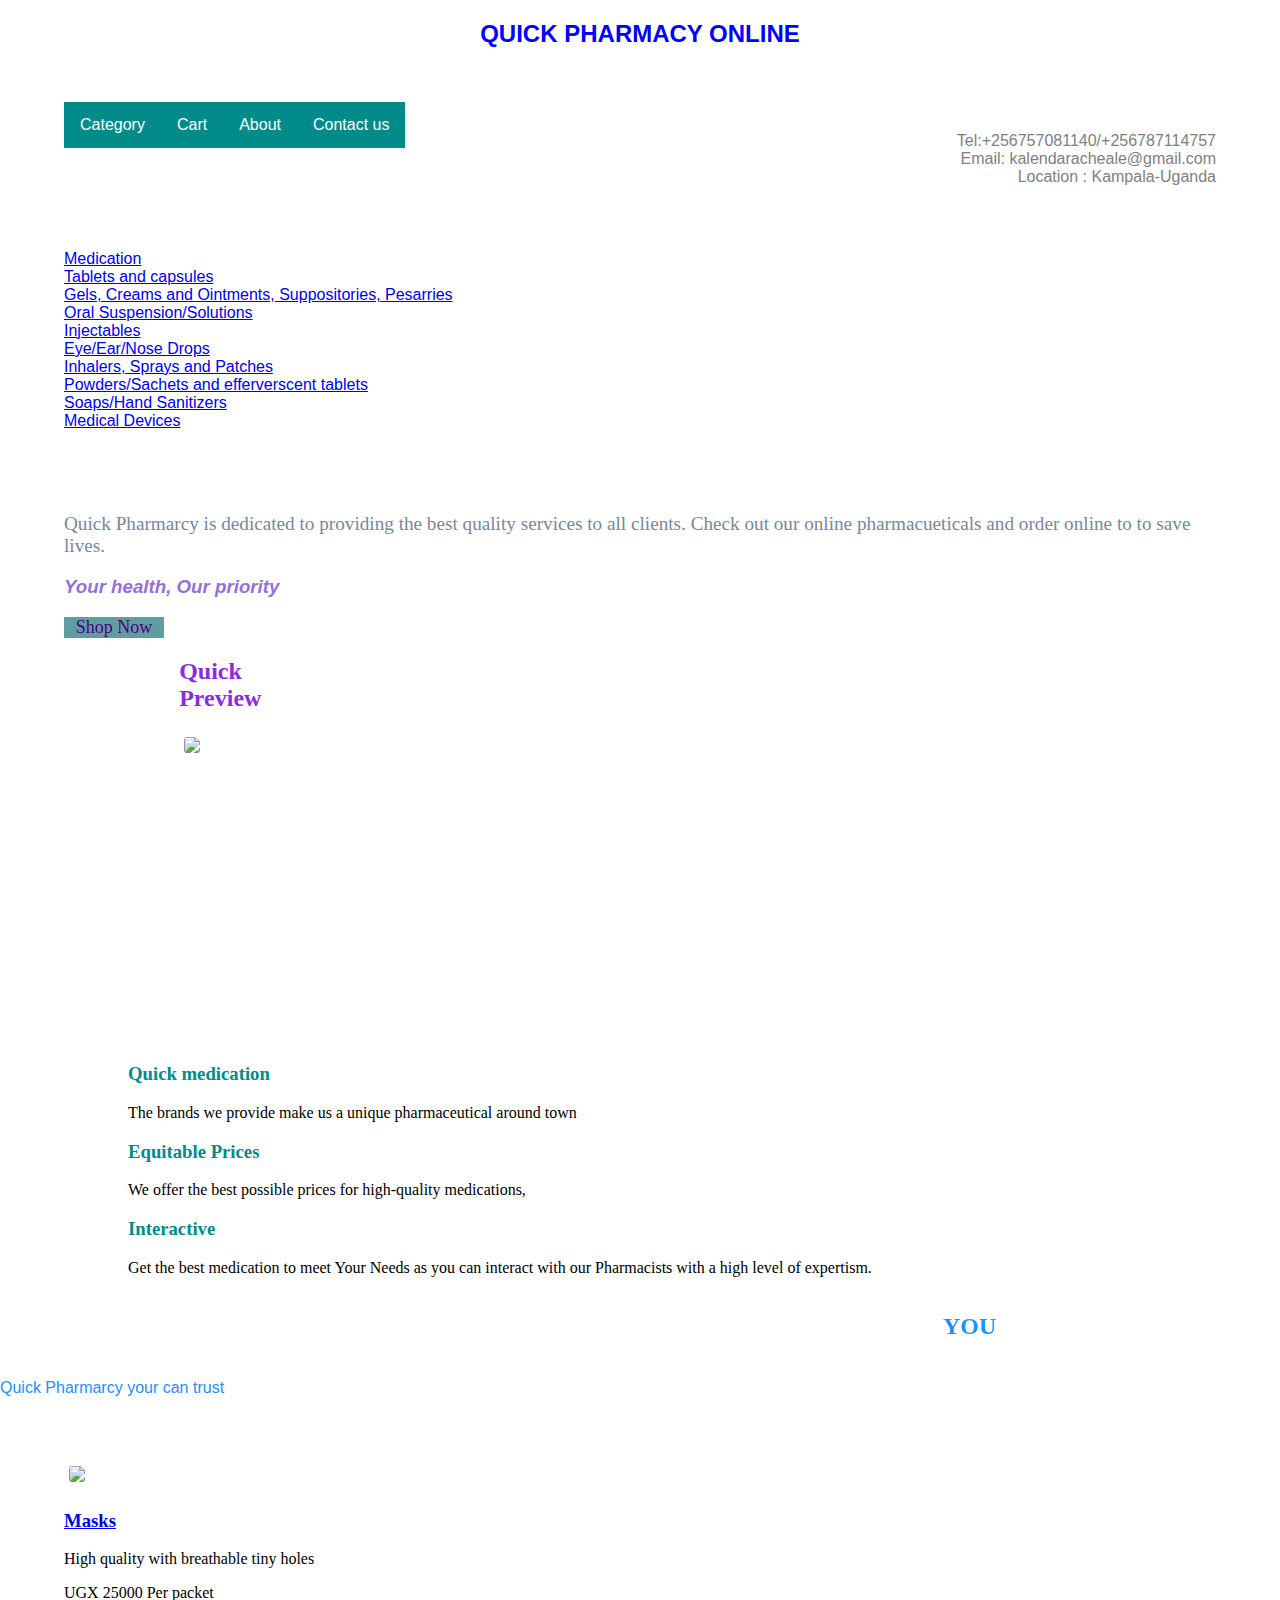
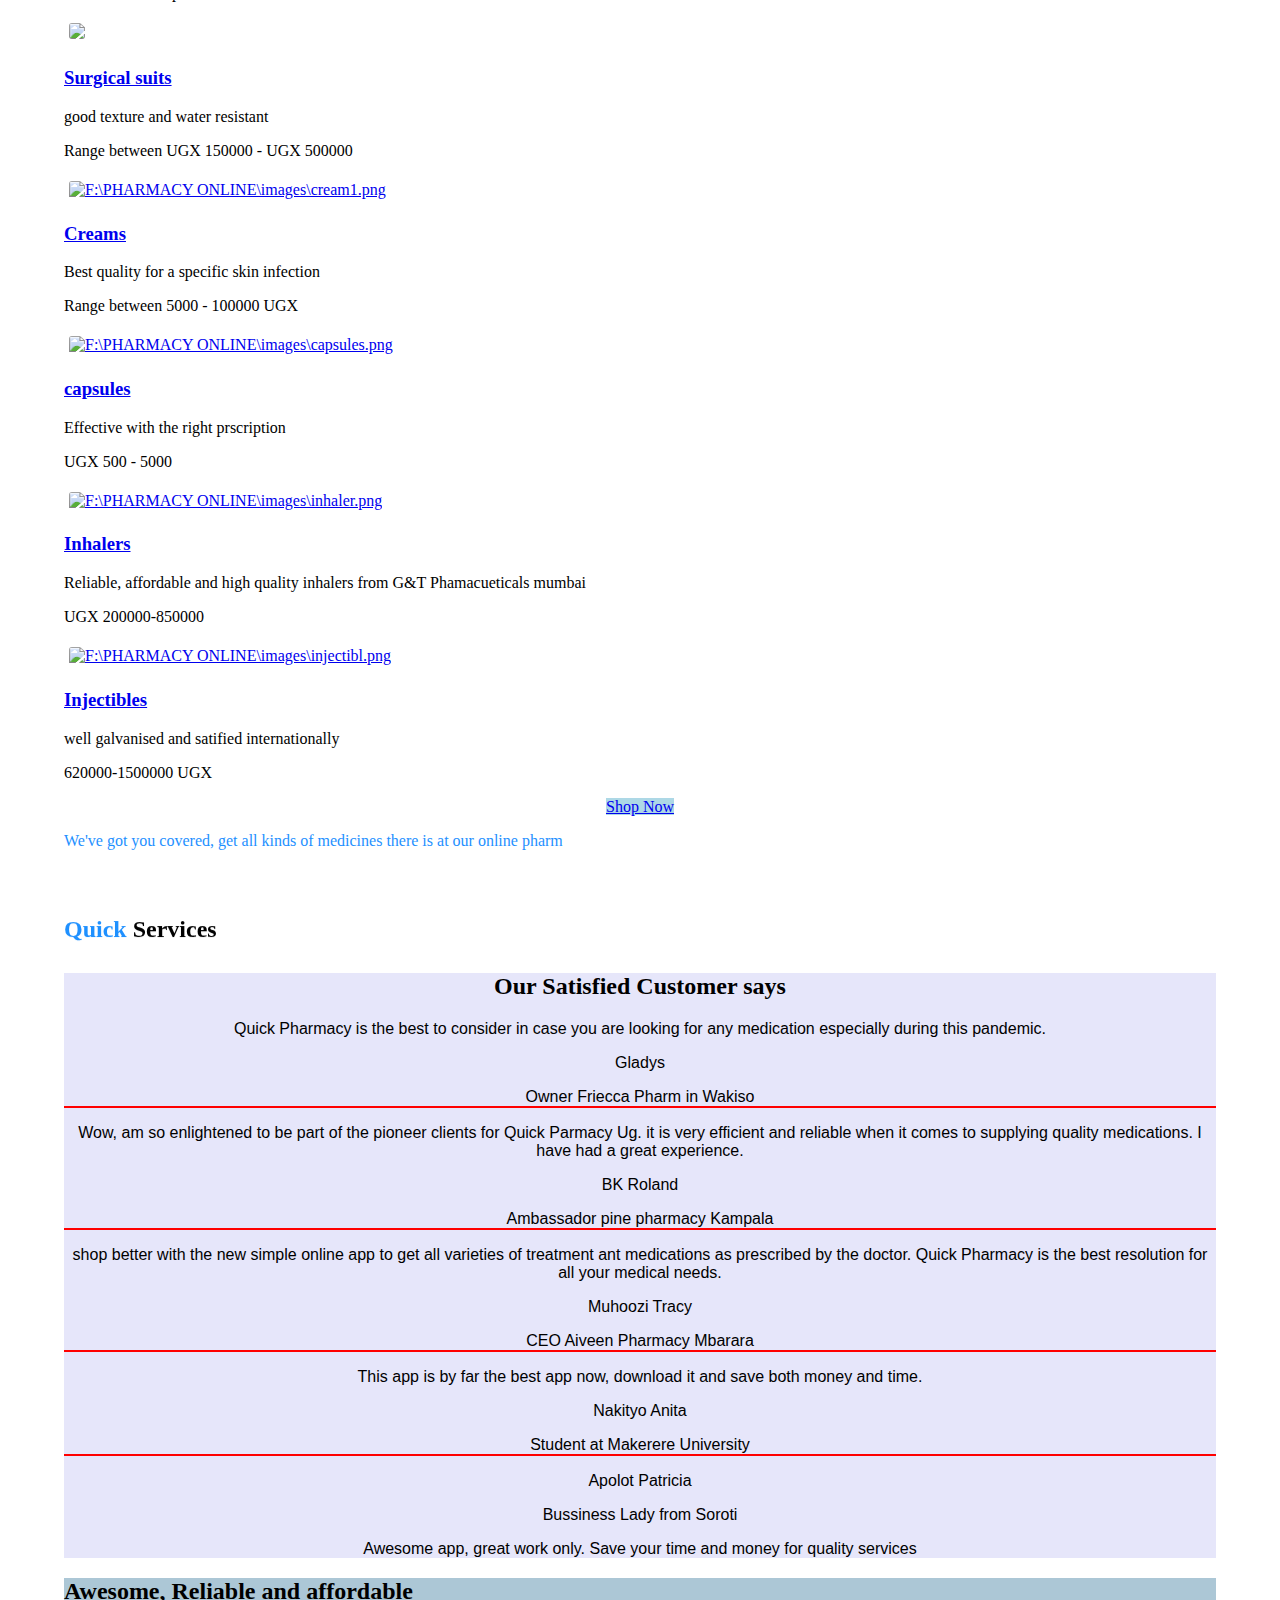
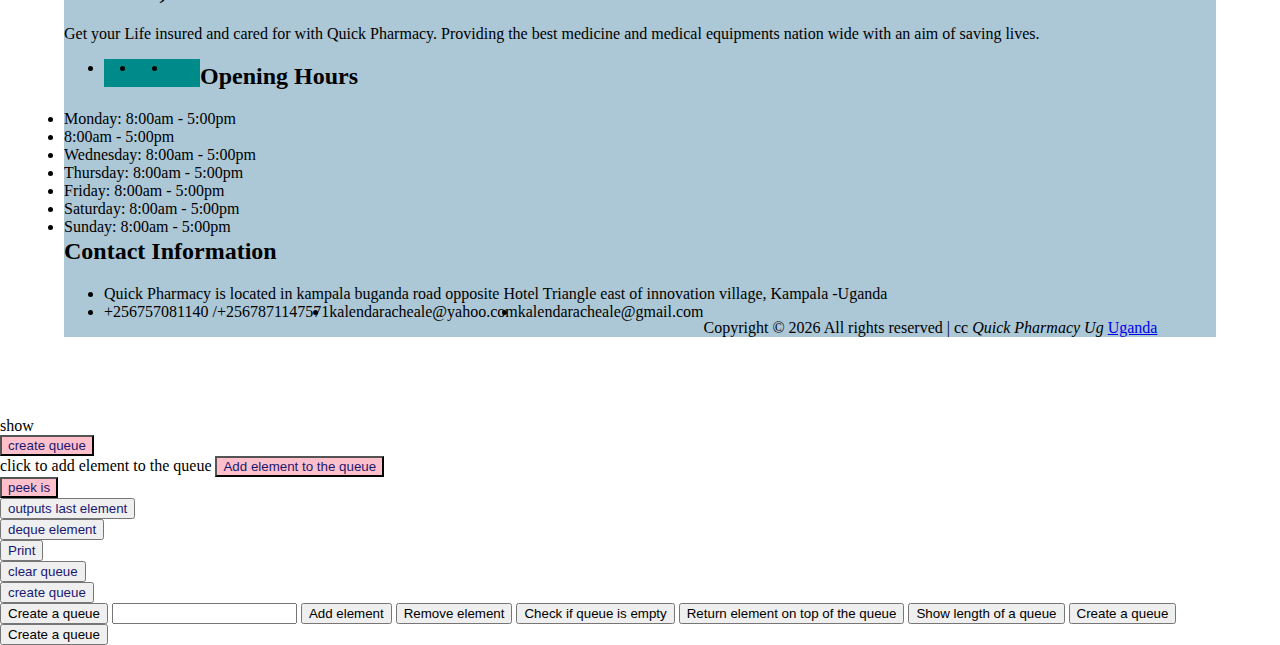
==== index.html @ 3488d28e "quick pharmacy online" ====
<!DOCTYPE html>
<html>
    <head>
        <meta charset="utf-8"/>
        <title>PHARM</title>
        <style type="text/css">
        body {
            margin: 0;
            background: scroll;
        }
        .showslide{
            display: contents;
        }
         
        div.top{
                  list-style-type: none;
                  margin: 0;
                  padding-left: 5%;
                  padding-top: 8%;
                  padding-right: 5%;
                  width: 100%;
                  top: 0;
                  overflow: hidden;
                  background-color: color #333;
                  position:absolute;
                }
                li{
                  float: left;

                }
                li a{
                  
                  display: block;
                  color: white;
                  text-align: center;
                
                   padding: 14px 16px; 
                  text-decoration: none;
                  background-color:darkcyan;
                }
                li a.active{
                  background-color:cornflowerblue;
                  
                }
                li a:hover:not(.active){
                  background-color:turquoise;
                  color: white;                 
                }
                img{
                  border-radius: 8px;
                  padding: 5px;
                  width: 400px;
                  position: relative;
                  height: auto;
                  margin-left: auto;
                  margin-right: auto;
                }

            </style>   
            </head>
<body>
  
        <div class="site-wrap" >
            <div class="site-logo"><h2 style="color: blue; font-family: Verdana, Geneva, Tahoma, sans-serif; text-align: center; ">QUICK PHARMACY ONLINE</h2></div>
            <nav onclick="queue()">
                <div class="container" style="font-family: Verdana, Geneva, Tahoma, sans-serif;">
                    <div style="text-align: right; color: grey;padding:5%;"><span>Tel:+256757081140/+256787114757</span>
                    <br><span>Email: kalendaracheale@gmail.com</span><br>
                  <span>Location : Kampala-Uganda</span></div>
       
                        <div class="top">
                        <li class="active"><a href="category.html">Category</a></li>
                        <li><a href="cart.html">Cart</a></li>
                       <li><a href="about.html">About</a></li> 
                        <li><a href="contact.html">Contact us</a></li>
                          </div>
                          
                          <div style="padding-left:5%;">
                          <a href="medication.html">Medication</a><br>
                          <div class="dropdown arrow-top">
                                <a href="Tablets.html">Tablets and capsules</a><br>
                                <a href="creams.html">Gels, Creams and Ointments, Suppositories, Pesarries</a><br>
                                <a href="oral.html">Oral Suspension/Solutions</a><br>
                                <a href="injectables.html">Injectables</a><br>
                                <a href="drops.html">Eye/Ear/Nose Drops</a><br>
                                <a href="inhalers.html">Inhalers, Sprays and Patches</a><br>
                                <a href="sachets.html">Powders/Sachets and efferverscent tablets</a><br>
                                <a href="soaps.html">Soaps/Hand Sanitizers</a><br>
                                <a href="devices.html">Medical Devices</a><br>
                        
                      </div>
                      </div>
                </div>
          </nav>
          <div class="container2" style="background-image: url(images/y6.jpg);" data-aos="fade" data-stellar-background-ratio="0.5">
            <div class="container">
             
                <div class="col-md-8" style="padding: 5%;">
                  <p style="color: lightslategrey; font-size: larger;font-family: cursive;">Quick Pharmarcy is dedicated to providing the best quality services to all clients. Check out our online pharmacueticals and order online to to save lives.</p>
                  <h3 style="color: mediumpurple; text-align: left;font-family: Arial, Helvetica, sans-serif;font-style: italic;"> Your health, Our priority</h3>
                  <p style="text-align: center;; font-family: 'Trebuchet MS', 'Lucida Sans Unicode', 'Lucida Grande'; color: indigo;font-size: large;background-color: cadetblue; width: 100px;">Shop Now</p>

                  <div class="images" style="padding-left: 10%;">
                    <div style=" color:blueviolet ; height: 150px;
                    width: 100px;
                    border-radius: 50%;
                    size: 200px;"><h2>Quick Preview</h2>
                   <div class="img" >  
                    
                    <a href="img"><img src="F:\PHARMACY ONLINE\images\sanitizer.png" ></a>
                    </div>

                  </div>
                </div>
            </div>
          </div>
          <div style="padding-left: 10%;"> 
          <div class="text">

            <h3 style="padding-top: 15%; color: darkcyan;">Quick medication</h3>
            <p>The brands we provide make us a unique pharmaceutical around town</p>
          
        </div>

        
          <div class="text" >
            <h3 style="color: darkcyan;">Equitable Prices</h3>
            <p>We offer the best possible prices for high-quality medications,</p>
          </div>
              
          <div class="text">
            <h3 style="color: darkcyan;" >Interactive </h3>
            <p>Get the best medication to meet Your Needs as you can interact with our Pharmacists with a high level of expertism.</p>
          </div>
         </div>
       

       <div>
           <div>


            <div class="row">
                
                  <span class="sub-title" style="color: dodgerblue;font-family: Arial, Helvetica, sans-serif;">Quick Pharmarcy your can trust</span>
                  <marquee width="60%" direction="left" height="100px">
                  <h2> <span style="color: dodgerblue;"> YOUR HEALTH,</span> OUR PRIORITY</h2>
                </marquee>
                
              </div>
              
           </div>
       </div>


       <div class="site2" >
           <div class="container" >
               <div class="row2" style="padding: 5%;">

                <div>
                    <a href="kitchen.html" class="d-block figure">
                      <img src="F:\PHARMACY ONLINE\images\masks.png" >
                    </a>
                    <h3 class="mb-0"><a href="kitchen.html">Masks</a></h3>
                    <span class="text-muted">High quality with breathable tiny holes</span>
                    <p class="price">UGX 25000 Per packet</p>
                    
                </div>


                
                <div>
                    <a href="kitchen.html" class="d-block figure">
                      <img src="F:\PHARMACY ONLINE\images\suit.png">
                    </a>
                    <h3 class="mb-0"><a href="kitchen.html">Surgical suits</a></h3>
                    <span class="text-muted">good texture and water resistant</span>
                    <p class="price">Range between UGX 150000 - UGX 500000</p>
                    
                </div>


                
                <div>
                    <a href="kitchen.html" class="d-block figure">
                      <img src="F:\PHARMACY ONLINE\images\cream.png" alt="F:\PHARMACY ONLINE\images\cream1.png">
                    </a>
                    <h3 class="mb-0"><a href="kitchen.html">Creams</a></h3>
                    <span class="text-muted">Best quality for a specific skin infection</span>
                    <p class="price">Range between 5000 - 100000 UGX</p>
                    
                </div>
                


                
                <div>
                    <a href="kitchen.html" class="d-block figure">
                      <img src="F:\PHARMACY ONLINE\images\capsule.png" alt="F:\PHARMACY ONLINE\images\capsules.png">
                    </a>
                    <h3 class="mb-0"><a href="kitchen.html">capsules</a></h3>
                    <span class="text-muted">Effective with the right prscription</span>
                    <p class="price">UGX 500 - 5000</p>
                    
                </div>
                
                
                <div>
                  <a href="kitchen.html" class="d-block figure">
                    <img src="F:\PHARMACY ONLINE\images\inhaler.png" alt="F:\PHARMACY ONLINE\images\inhaler.png">
                  </a>
                  <h3 class="mb-0"><a href="kitchen.html">Inhalers</a></h3>
                  <span class="text-muted">Reliable, affordable and high quality inhalers from G&T Phamacueticals mumbai</span>
                  <p class="price">UGX 200000-850000</p>
                  
              </div>

                
                <div>
                    <a href="kitchen.html" class="d-block figure">
                      <img src="F:\PHARMACY ONLINE\images\inject.png" alt="F:\PHARMACY ONLINE\images\injectibl.png">
                    </a>
                    <h3 class="mb-0"><a href="kitchen.html">Injectibles</a></h3>
                    <span class="text-muted">well galvanised and satified internationally</span>
                    <p class="price">620000-1500000 UGX</p>
                    
                </div>
                
                <center> 
                    <p><a href="https://form.jotform.com/202245971533555" class="btn btn-primary btn-lg rounded-0" style="background-color:lightblue; font-family:cursive">Shop Now </a></p>
                  </center> 
                  
                  <div class="row">
                    <div class="col-12 text-center">
                      <span class="sub-title" style="color: dodgerblue;">We've got you covered, get all kinds of medicines there is at our online pharm</span>
                      <marquee width="60%" direction="up" height="100px">
                      <h2 class="font-weight-bold text-black mb-5"> 
                        <span style="color: dodgerblue;">Quick</span> Services</h2>
                    </marquee>
                    </div>
                  </div>



                  <section class="ftco-section testimony-section">
                    <center>
                    <div class="container" style="background-color: lavender;">
                      <div >
                        
                           <div>
                          <span></span>
                          <h2>Our Satisfied Customer says</h2>
                        </div>
                      </div>
                      <div class="row ftco-animate">
                        <div class="carousel owl-carousel ftco-owl">
                          <div class="item text-center">
                            <div class="testimony-wrap p-4 pb-5">
                              <div
                                class="user-img mb-4"
                                style="background-image: url(images/person_1.jpg);"
                                
                              ></div>
                              <div class="text">
                                <p class="star-rate">
                                  <span class="icon-star"></span
                                  ><span class="icon-star"></span
                                  ><span class="icon-star"></span
                                  ><span class="icon-star"></span
                                  ><span class="icon-star-half-full"></span>
                                </p>
                                <p class="mb-5" style="font-family:'Gill Sans', 'Gill Sans MT', Calibri, 'Trebuchet MS', sans-serif;">
                                  Quick Pharmacy is the best to consider in case you are looking for any medication especially during this pandemic.
                                </p>
                                <p class="name" style="font-family:'Franklin Gothic Medium', 'Arial Narrow', Arial, sans-serif;">Gladys</p>
                                <span class="position" style="font-family: 'Trebuchet MS', 'Lucida Sans Unicode', 'Lucida Grande', 'Lucida Sans', Arial, sans-serif;">Owner Friecca Pharm in Wakiso</span>
                              </div>
                            </div>
                          </div>
                          <div class="item text-center">
                            <div class="testimony-wrap p-4 pb-5">
                              <div
                                class="user-img mb-4"
                                style="background-image: url(images/person_2.jpg);border: 1px solid red"
                                
                              ></div>
                              <div class="text">
                                <p class="star-rate">
                                  <span class="icon-star"></span
                                  ><span class="icon-star"></span
                                  ><span class="icon-star"></span
                                  ><span class="icon-star"></span
                                  ><span class="icon-star-half-full"></span>
                                </p>
                                <p class="mb-5" style="font-family:'Gill Sans', 'Gill Sans MT', Calibri, 'Trebuchet MS', sans-serif ;">
                                  Wow, am so enlightened to be part of the pioneer clients for Quick Parmacy Ug. it is very efficient and reliable when it comes to supplying quality medications. I have had a great experience.
                                </p>
                                <p class="name" style="font-family: 'Franklin Gothic Medium', 'Arial Narrow', Arial, sans-serif;">BK Roland</p>
                                <span class="position" style="font-family:'Trebuchet MS', 'Lucida Sans Unicode', 'Lucida Grande', 'Lucida Sans', Arial, sans-serif;">Ambassador pine pharmacy Kampala</span>
                              </div>
                            </div>
                          </div>
                          <div class="item text-center">
                            <div class="testimony-wrap p-4 pb-5">
                              <div
                                class="user-img mb-4"
                                style="background-image: url(images/person_3.jpg);border: 1px solid red;"
                                
                              ></div>
                              <div class="text">
                                <p class="star-rate">
                                  <span class="icon-star"></span
                                  ><span class="icon-star"></span
                                  ><span class="icon-star"></span
                                  ><span class="icon-star"></span
                                  ><span class="icon-star-half-full"></span>
                                </p>
                                <p class="mb-5" style="font-family:'Gill Sans', 'Gill Sans MT', Calibri, 'Trebuchet MS', sans-serif;">
                                 shop better with the new simple online app to get all varieties of treatment ant medications as prescribed by the doctor. Quick Pharmacy is the best resolution for all your medical needs.
                                </p>
                                <p class="name" style="font-family: 'Franklin Gothic Medium', 'Arial Narrow', Arial, sans-serif;">Muhoozi Tracy</p>
                                <span class="position" style="font-family: 'Trebuchet MS', 'Lucida Sans Unicode', 'Lucida Grande', 'Lucida Sans', Arial, sans-serif;">CEO Aiveen Pharmacy Mbarara</span>
                              </div>
                            </div>
                          </div>
                          <div class="item text-center">
                            <div class="testimony-wrap p-4 pb-5">
                              <div
                                class="user-img mb-4"
                                style="background-image: url(images/person_1.jpg);border: 1px solid red"
                                
                              ></div>
                              <div class="text">
                                <p class="star-rate">
                                  <span class="icon-star"></span
                                  ><span class="icon-star"></span
                                  ><span class="icon-star"></span
                                  ><span class="icon-star"></span
                                  ><span class="icon-star-half-full"></span>
                                </p>
                                <p class="mb-5" style="font-family: 'Gill Sans', 'Gill Sans MT', Calibri, 'Trebuchet MS', sans-serif;">
                                  This app is by far the best app now, download it and save both money and time.
                                </p>
                                <p class="name" style="font-family: 'Franklin Gothic Medium', 'Arial Narrow', Arial, sans-serif;">Nakityo Anita</p>
                                <span class="position" style="font-family:'Trebuchet MS', 'Lucida Sans Unicode', 'Lucida Grande', 'Lucida Sans', Arial, sans-serif;">Student at Makerere University</span>
                              </div>
                            </div>
                          </div>
                          <div class="item text-center">
                            <div class="testimony-wrap p-4 pb-5">
                              <div
                                class="user-img mb-4"
                                style="background-image: url(images/person_1.jpg); border: 1px solid red"
                                
                              ></div>
                              <div class="text">
                                <p class="star-rate">
                                  <span class="icon-star"></span
                                  ><span class="icon-star"></span
                                  ><span class="icon-star"></span
                                  ><span class="icon-star"></span
                                  ><span class="icon-star-half-full"></span>
                                </p>
                                <p class="mb-5">
                                
                                </p>
                                <p class="name" style="font-family: 'Gill Sans', 'Gill Sans MT', Calibri, 'Trebuchet MS', sans-serif;">Apolot Patricia</p>
                                <span class="position" style="font-family: 'Franklin Gothic Medium', 'Arial Narrow', Arial, sans-serif;">Bussiness Lady from Soroti</span>
                              <p style="font-family: 'Trebuchet MS', 'Lucida Sans Unicode', 'Lucida Grande', 'Lucida Sans', Arial, sans-serif;">Awesome app, great work only. Save your time and money for quality services
                              </p>
                              </div>
                            </div>
                          </div>   </div>
                      </div>
                    </div></center>
                  </section>
                       
            


                  <footer class="ftco-footer ftco-bg-dark ftco-section"  >
                    <div class="container" style="background-color:rgb(172, 199, 214)
                    ;">
                      <div class="row mb-5">
                        <div class="col-md">
                          <div class="ftco-footer-widget mb-4">
                            <h2 class="ftco-heading-2" >Awesome, Reliable and affordable</h2>
                            <p>
                             Get your Life insured and cared for with Quick Pharmacy. Providing the best medicine and medical equipments nation wide with an aim of saving lives.  </p>
                            <ul
                              class="ftco-footer-social list-unstyled float-md-left float-lft"
                            >
                              <li class="ftco-animate">
                                <a href="#"><span class="icon-twitter"></span></a>
                              </li>
                              <li class="ftco-animate">
                                <a href="facebook.com"><span class="icon-facebook"></span></a>
                              </li>
                              <li class="ftco-animate">
                                <a href="#"><span class="icon-instagram"></span></a>
                              </li>
                            </ul>
                          </div>
                        </div>
                        <div class="col-md">
                          <div class="ftco-footer-widget mb-4">
                            <h2 class="ftco-heading-2">Opening Hours</h2>
                            
                              <li>
                                Monday: <span>8:00am - 5:00pm</span>
                                
                              </li><br>
                              <li>
                                <span>8:00am - 5:00pm</span>
                          
                              </li><br>
                              <li>
                                Wednesday: <span>8:00am - 5:00pm</span> 
                              </li><br>
                              
                              <li>
                              Thursday: <span>8:00am - 5:00pm</span>
                            
                              </li><br>
                              <li>
                              Friday: <span> 8:00am - 5:00pm</span>
                                
                              </li><br>
                              <li>
                                Saturday: <span>8:00am - 5:00pm</span>                                
                              </li><br>
                              <li>
                              
                                  Sunday: <span>8:00am - 5:00pm</span>
                            
                              </li>
                            
                          </div>
                        </div>
                        <div class="col-md">
                          <div class="ftco-footer-widget mb-4">
                            <h2 class="ftco-heading-2">Contact Information</h2>
                            <ul class="list-unstyled">
                              <li>
                              
                                  Quick Pharmacy is located in kampala buganda road opposite Hotel Triangle east of innovation village, Kampala -Uganda
                                </li><br>
                              <li> +256757081140 /+2567871147571</li>
                              <li>kalendaracheale@yahoo.com</li>
                              <li>kalendaracheale@gmail.com</li>
                            </ul>
                          </div>
                        </div>
                 
                          <div class="col-md-12 text-center">
                            <p>
                              Copyright &copy;
                              <script>
                                document.write(new Date().getFullYear());
                              </script>
                              All rights reserved | cc     
                                <i class="icon-heart" aria-hidden="true">  Quick Pharmacy Ug</i> 
                              <a href="https://colorlib.com" target="_blank">Uganda</a>
                            </p>
                          </div>
                        </div>
                     
                    </div>
                  </footer>
              
                  

               </div>
           </div>
       </div>


        
   








    <div>show</div>
    <button style="color:midnightblue; background-color: pink; " onclick="queue()">create queue</button>
   <div id="enq">click to add element to the queue
            
         <button style="color:midnightblue; background-color: pink; " onclick="enqueue()">Add element to the queue</button>
       </div>
       <div id="peek">
         <button style="color:midnightblue; background-color: pink; " onclick="peek()">peek is</button>
       </div>
       <div id="getLast"> 
              <button style="color:midnightblue; " onclick="getLast()">outputs last element</button>
             </div>
    <div id="deq">
         <button style="color:midnightblue; " onclick="denqueue()">deque element</button>
       </div>
   
         <button style="color:midnightblue;  " onclick="print()">Print</button>
   <div id="clr">
         <button style="color:midnightblue; " onclick="reset_queue()">clear queue</button>
       </div>
       <div>
         <button style="color:midnightblue; " onclick="queue()">create queue</button>
       </div>
   
   
   
   <div></div>
   <div>
     <button onclick="Queue">Create a queue</button>
     
     <input type="number" class="">
     <button onclick="Queue.prototype.enqueue()">Add element</button>
     <button onclick="Queue.prototype.dequeue()">Remove element</button>
     <button onclick="Queue.prototype.isEmpty()">Check if queue is empty</button>
     <button onclick="Queue.prototype.peek()">Return element on top of the queue</button>
     <button onclick="Queue.prototype.length()">Show length of a queue</button>
     <button onclick="Queue">Create a queue</button>
     <button onclick="Queue">Create a queue</button>
   </div> 
   
   
   </div>
  </div>
  </body>


    </html>
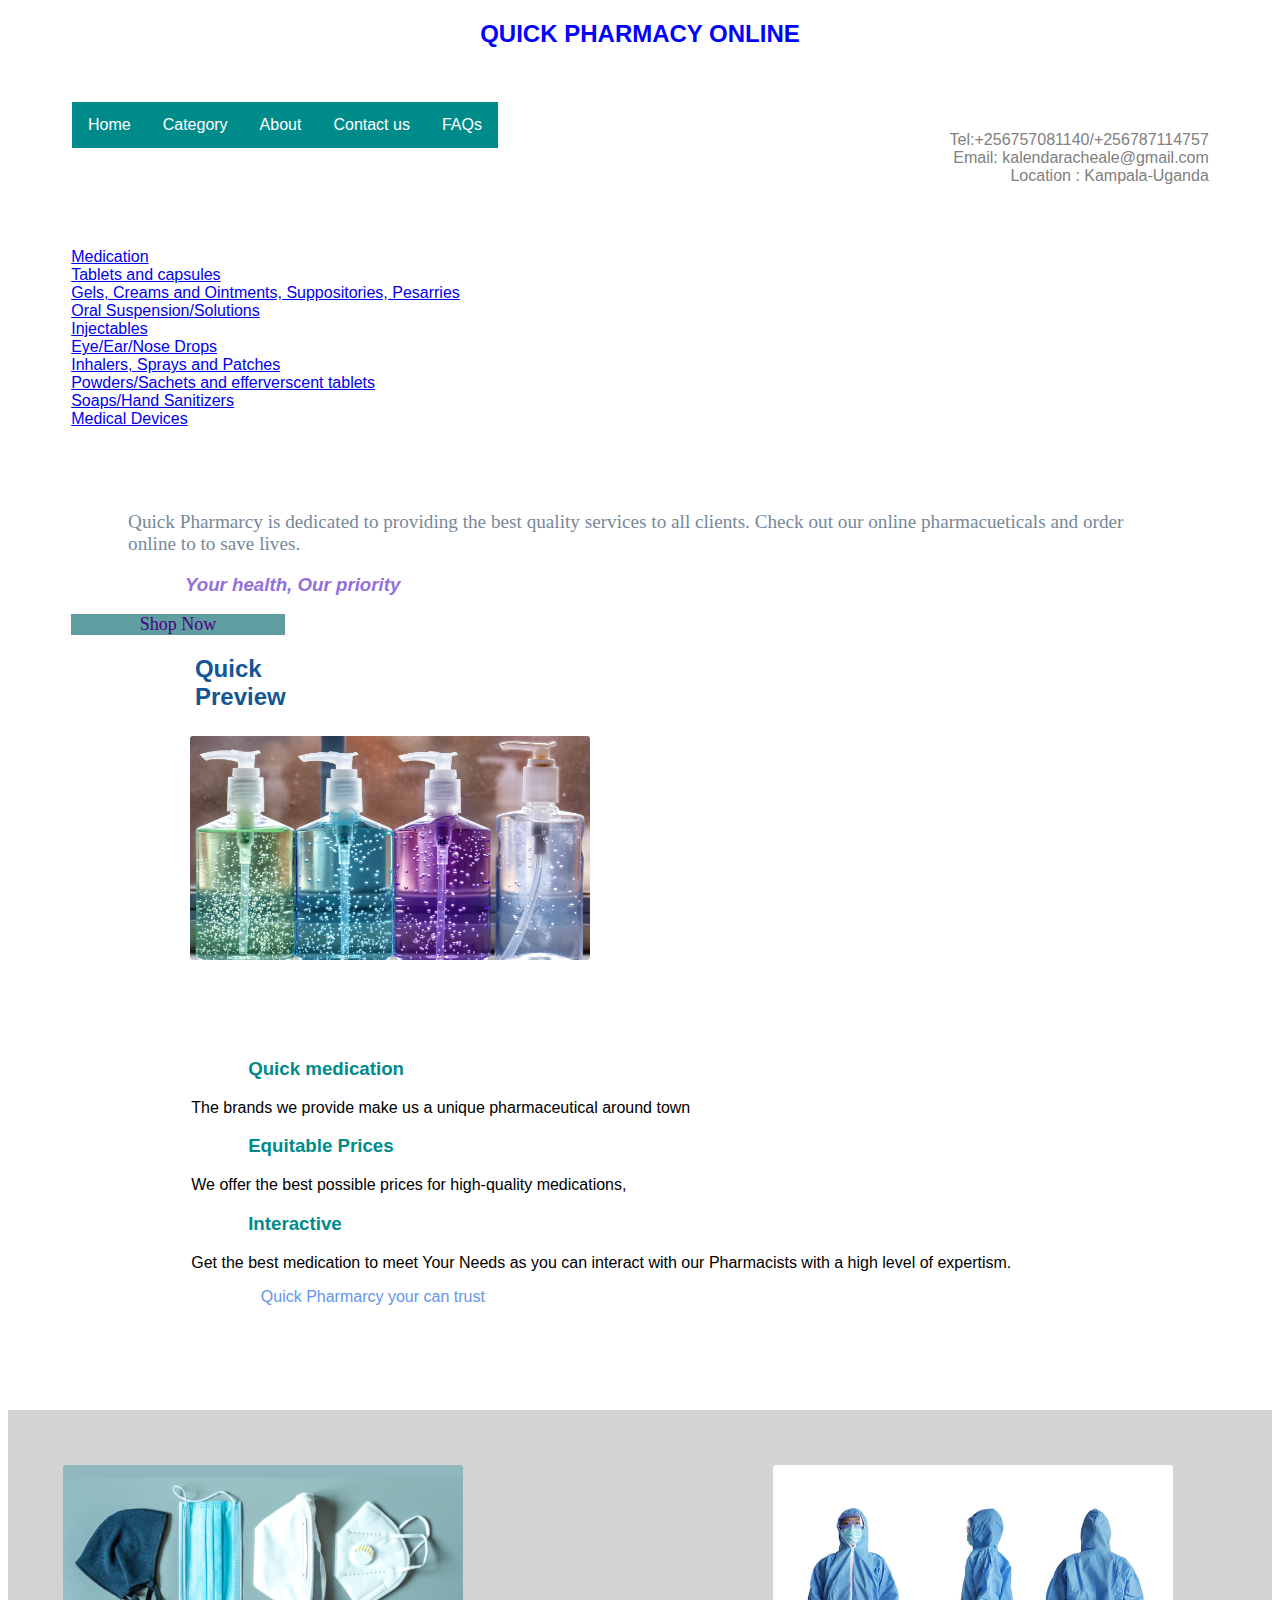
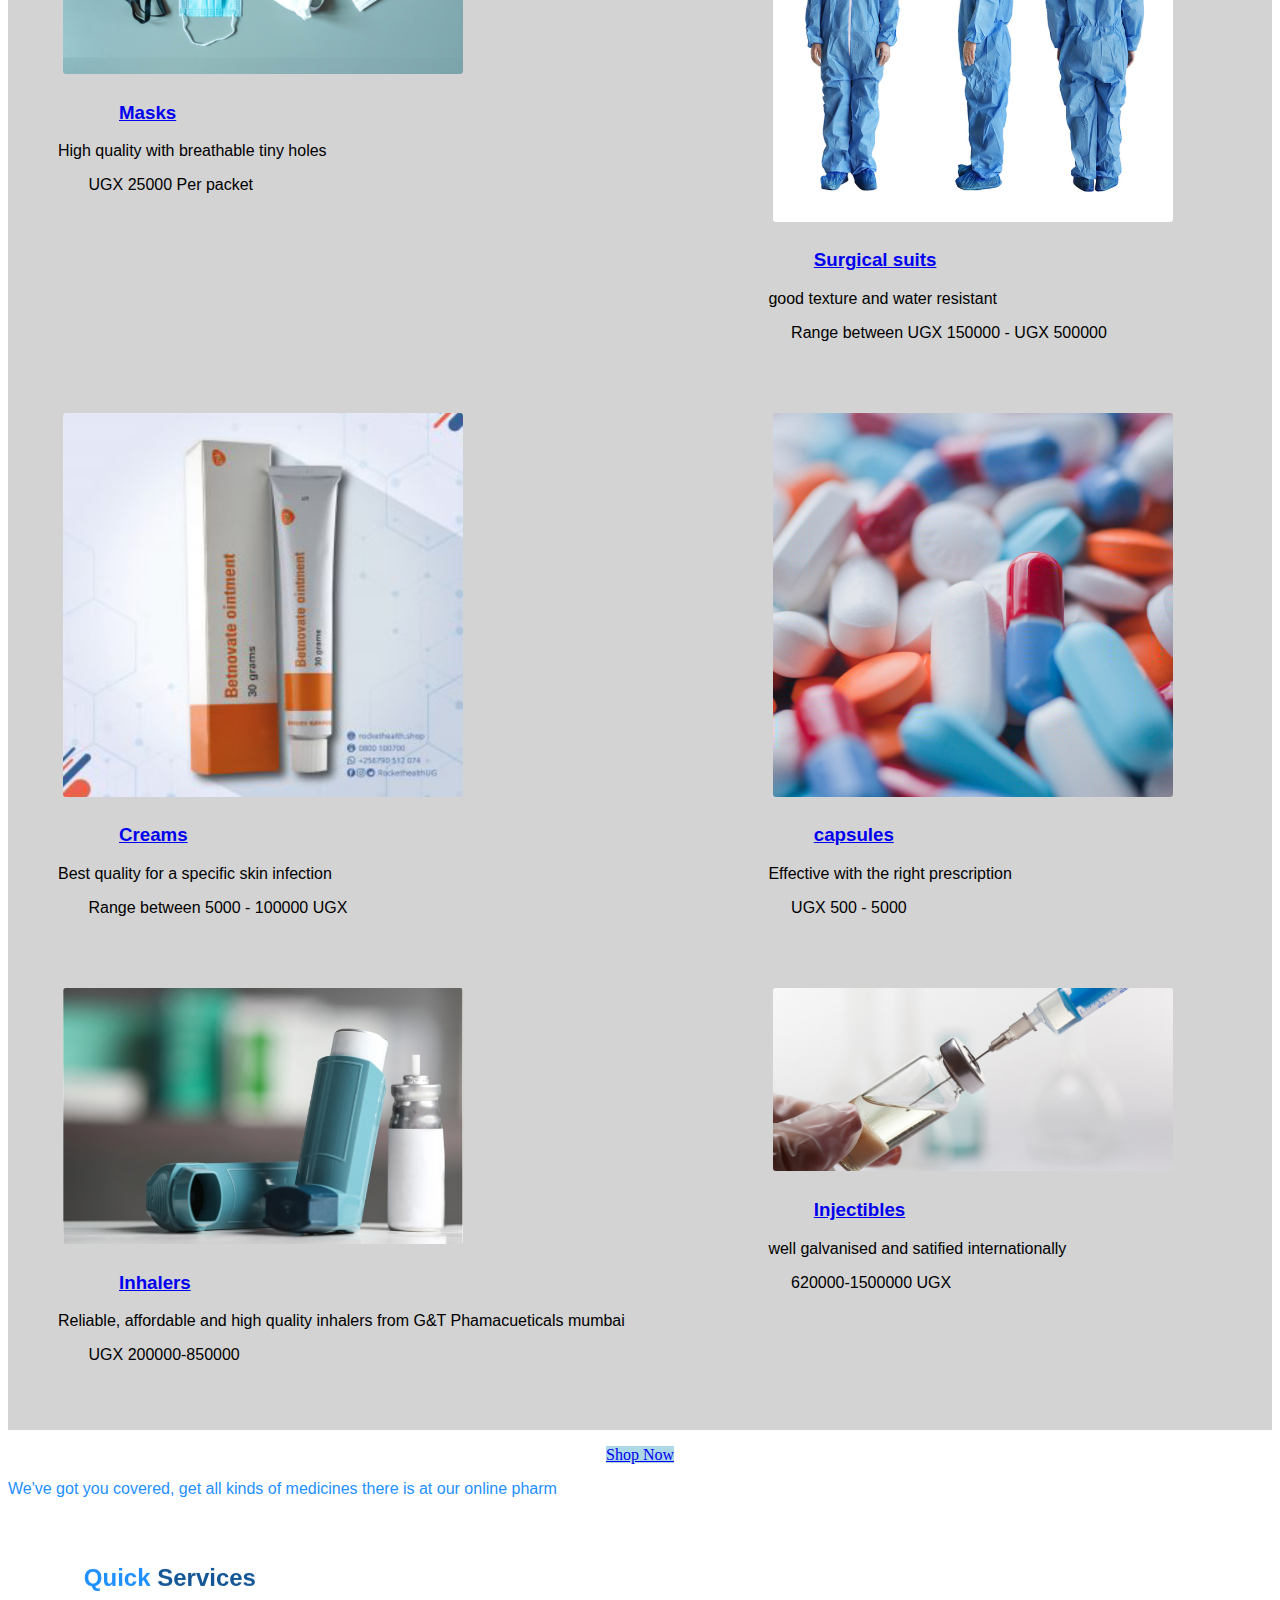
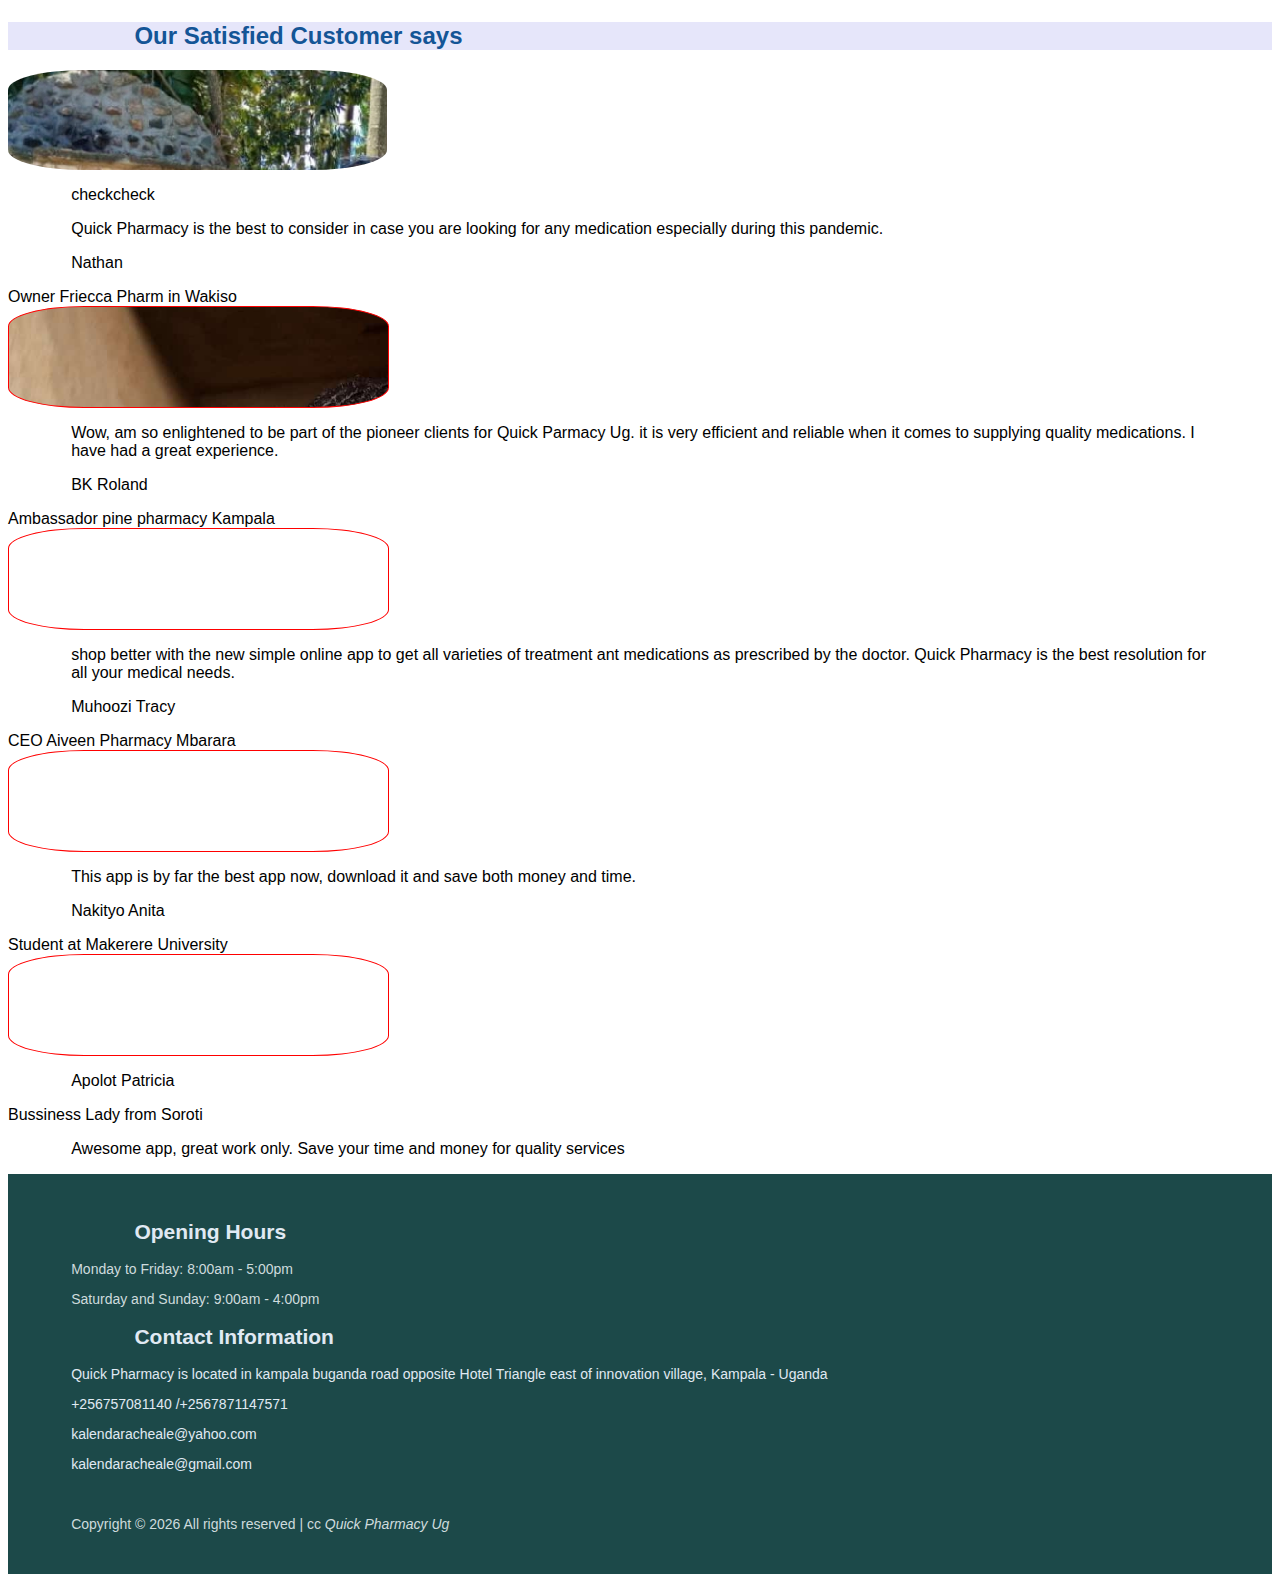
==== commit a2784b3e: "Update for quick pharmacy online" ====
--- a/index.html
+++ b/index.html
@@ -3,95 +3,47 @@
     <head>
         <meta charset="utf-8"/>
         <title>PHARM</title>
-        <style type="text/css">
-        body {
-            margin: 0;
-            background: scroll;
-        }
-        .showslide{
-            display: contents;
-        }
-         
-        div.top{
-                  list-style-type: none;
-                  margin: 0;
-                  padding-left: 5%;
-                  padding-top: 8%;
-                  padding-right: 5%;
-                  width: 100%;
-                  top: 0;
-                  overflow: hidden;
-                  background-color: color #333;
-                  position:absolute;
-                }
-                li{
-                  float: left;
-
-                }
-                li a{
-                  
-                  display: block;
-                  color: white;
-                  text-align: center;
-                
-                   padding: 14px 16px; 
-                  text-decoration: none;
-                  background-color:darkcyan;
-                }
-                li a.active{
-                  background-color:cornflowerblue;
-                  
-                }
-                li a:hover:not(.active){
-                  background-color:turquoise;
-                  color: white;                 
-                }
-                img{
-                  border-radius: 8px;
-                  padding: 5px;
-                  width: 400px;
-                  position: relative;
-                  height: auto;
-                  margin-left: auto;
-                  margin-right: auto;
-                }
-
-            </style>   
+        <link rel="stylesheet" href="index.js">
+      <link rel="stylesheet" href="index.css">  
             </head>
 <body>
   
-        <div class="site-wrap" >
-            <div class="site-logo"><h2 style="color: blue; font-family: Verdana, Geneva, Tahoma, sans-serif; text-align: center; ">QUICK PHARMACY ONLINE</h2></div>
+  <div class="site-wrap" >
+            <div class="site-logo">
+              <h2 class="site-title" >QUICK PHARMACY ONLINE</h2>
+            </div>
+    <div class="container" style="font-family: Verdana, Geneva, Tahoma, sans-serif;">
             <nav onclick="queue()">
-                <div class="container" style="font-family: Verdana, Geneva, Tahoma, sans-serif;">
+               
                     <div style="text-align: right; color: grey;padding:5%;"><span>Tel:+256757081140/+256787114757</span>
                     <br><span>Email: kalendaracheale@gmail.com</span><br>
                   <span>Location : Kampala-Uganda</span></div>
        
+                  <nav class="navbar">
                         <div class="top">
-                        <li class="active"><a href="category.html">Category</a></li>
-                        <li><a href="cart.html">Cart</a></li>
+                          <li class="active"><a href="index.html">Home</a></li>
+                       <li><a href="category.html">Category</a></li> 
                        <li><a href="about.html">About</a></li> 
                         <li><a href="contact.html">Contact us</a></li>
-                          </div>
+                        <li><a href="question.html">FAQs</a></li>
+                          </div>
+                        </nav>
+                          <div style="padding-left:5%;">
+                            <a href="medication.html">Medication</a><br>
+                            <div class="dropdown arrow-top">
+                                  <a href="Tablets.html">Tablets and capsules</a><br>
+                                  <a href="creams.html">Gels, Creams and Ointments, Suppositories, Pesarries</a><br>
+                                  <a href="oral.html">Oral Suspension/Solutions</a><br>
+                                  <a href="injectables.html">Injectables</a><br>
+                                  <a href="drops.html">Eye/Ear/Nose Drops</a><br>
+                                  <a href="inhalers.html">Inhalers, Sprays and Patches</a><br>
+                                  <a href="sachets.html">Powders/Sachets and efferverscent tablets</a><br>
+                                  <a href="soaps.html">Soaps/Hand Sanitizers</a><br>
+                                  <a href="devices.html">Medical Devices</a><br>
                           
-                          <div style="padding-left:5%;">
-                          <a href="medication.html">Medication</a><br>
-                          <div class="dropdown arrow-top">
-                                <a href="Tablets.html">Tablets and capsules</a><br>
-                                <a href="creams.html">Gels, Creams and Ointments, Suppositories, Pesarries</a><br>
-                                <a href="oral.html">Oral Suspension/Solutions</a><br>
-                                <a href="injectables.html">Injectables</a><br>
-                                <a href="drops.html">Eye/Ear/Nose Drops</a><br>
-                                <a href="inhalers.html">Inhalers, Sprays and Patches</a><br>
-                                <a href="sachets.html">Powders/Sachets and efferverscent tablets</a><br>
-                                <a href="soaps.html">Soaps/Hand Sanitizers</a><br>
-                                <a href="devices.html">Medical Devices</a><br>
-                        
-                      </div>
-                      </div>
-                </div>
-          </nav>
+                            </div>
+                          </div>
+                        </nav>
           <div class="container2" style="background-image: url(images/y6.jpg);" data-aos="fade" data-stellar-background-ratio="0.5">
             <div class="container">
              
@@ -107,7 +59,7 @@
                     size: 200px;"><h2>Quick Preview</h2>
                    <div class="img" >  
                     
-                    <a href="img"><img src="F:\PHARMACY ONLINE\images\sanitizer.png" ></a>
+                    <a href="img"><img src="./images/sanitizers.png" ></a>
                     </div>
 
                   </div>
@@ -135,30 +87,29 @@
          </div>
        
 
-       <div>
-           <div>
-
-
-            <div class="row">
-                
-                  <span class="sub-title" style="color: dodgerblue;font-family: Arial, Helvetica, sans-serif;">Quick Pharmarcy your can trust</span>
-                  <marquee width="60%" direction="left" height="100px">
-                  <h2> <span style="color: dodgerblue;"> YOUR HEALTH,</span> OUR PRIORITY</h2>
-                </marquee>
-                
-              </div>
-              
-           </div>
-       </div>
-
-
-       <div class="site2" >
-           <div class="container" >
-               <div class="row2" style="padding: 5%;">
-
+            
                 <div>
-                    <a href="kitchen.html" class="d-block figure">
-                      <img src="F:\PHARMACY ONLINE\images\masks.png" >
+
+
+                  <div class="row">                      
+                      <div class="sub">  <span>Quick Pharmarcy your can trust</span></div>
+                    <marquee width="60%" direction="left" height="100px">
+                        <h2> <span style="color: dodgerblue;"> YOUR HEALTH,</span> OUR PRIORITY</h2>
+                    </marquee>
+                      
+                  </div>
+                    
+                </div>
+            
+
+
+      <div class="site2" >
+        <div class="flex-container" >
+              <div class="row2" >
+
+                <div class ="med">
+                    <a href="kitchen.html" class="d-block figure">
+                     <div class="img-home"> <img src="./images/masks.png" /></div>
                     </a>
                     <h3 class="mb-0"><a href="kitchen.html">Masks</a></h3>
                     <span class="text-muted">High quality with breathable tiny holes</span>
@@ -168,9 +119,9 @@
 
 
                 
-                <div>
-                    <a href="kitchen.html" class="d-block figure">
-                      <img src="F:\PHARMACY ONLINE\images\suit.png">
+                <div class="med">
+                    <a href="kitchen.html" class="d-block figure">
+                      <div class="img-home"><img src= "./images/suit.png"/></div>
                     </a>
                     <h3 class="mb-0"><a href="kitchen.html">Surgical suits</a></h3>
                     <span class="text-muted">good texture and water resistant</span>
@@ -180,9 +131,9 @@
 
 
                 
-                <div>
-                    <a href="kitchen.html" class="d-block figure">
-                      <img src="F:\PHARMACY ONLINE\images\cream.png" alt="F:\PHARMACY ONLINE\images\cream1.png">
+                <div class="med">
+                    <a href="kitchen.html" class="d-block figure">
+                      <div class="img-home"> <img src="./images/cream1.png" alt="Cream"/></div>
                     </a>
                     <h3 class="mb-0"><a href="kitchen.html">Creams</a></h3>
                     <span class="text-muted">Best quality for a specific skin infection</span>
@@ -193,39 +144,39 @@
 
 
                 
-                <div>
-                    <a href="kitchen.html" class="d-block figure">
-                      <img src="F:\PHARMACY ONLINE\images\capsule.png" alt="F:\PHARMACY ONLINE\images\capsules.png">
+                <div class="med">
+                    <a href="kitchen.html" class="d-block figure">
+                      <div class="img-home"> <img src="./images/capsule.png" alt="Capsule"/></div>
                     </a>
                     <h3 class="mb-0"><a href="kitchen.html">capsules</a></h3>
-                    <span class="text-muted">Effective with the right prscription</span>
+                    <span class="text-muted">Effective with the right prescription</span>
                     <p class="price">UGX 500 - 5000</p>
                     
                 </div>
                 
                 
-                <div>
+                <div class="med">
                   <a href="kitchen.html" class="d-block figure">
-                    <img src="F:\PHARMACY ONLINE\images\inhaler.png" alt="F:\PHARMACY ONLINE\images\inhaler.png">
+                    <div class="img-home"> <img src="./images/inhaler.png" alt="Inhaler"/></div>
                   </a>
                   <h3 class="mb-0"><a href="kitchen.html">Inhalers</a></h3>
                   <span class="text-muted">Reliable, affordable and high quality inhalers from G&T Phamacueticals mumbai</span>
                   <p class="price">UGX 200000-850000</p>
                   
-              </div>
-
-                
-                <div>
-                    <a href="kitchen.html" class="d-block figure">
-                      <img src="F:\PHARMACY ONLINE\images\inject.png" alt="F:\PHARMACY ONLINE\images\injectibl.png">
+                </div>
+
+                
+                <div class="med">
+                    <a href="kitchen.html" class="d-block figure">
+                      <div class="img-home">  <img src="./images/inject.png" alt="./images/injectibl.png"/></div>
                     </a>
                     <h3 class="mb-0"><a href="kitchen.html">Injectibles</a></h3>
                     <span class="text-muted">well galvanised and satified internationally</span>
                     <p class="price">620000-1500000 UGX</p>
                     
                 </div>
-                
-                <center> 
+              </div>
+                  <center> 
                     <p><a href="https://form.jotform.com/202245971533555" class="btn btn-primary btn-lg rounded-0" style="background-color:lightblue; font-family:cursive">Shop Now </a></p>
                   </center> 
                   
@@ -242,11 +193,9 @@
 
 
                   <section class="ftco-section testimony-section">
-                    <center>
-                    <div class="container" style="background-color: lavender;">
-                      <div >
-                        
-                           <div>
+                    
+                      <div class="container" style="background-color: lavender;">
+                        <div >
                           <span></span>
                           <h2>Our Satisfied Customer says</h2>
                         </div>
@@ -256,22 +205,22 @@
                           <div class="item text-center">
                             <div class="testimony-wrap p-4 pb-5">
                               <div
-                                class="user-img mb-4"
-                                style="background-image: url(images/person_1.jpg);"
-                                
-                              ></div>
-                              <div class="text">
-                                <p class="star-rate">
-                                  <span class="icon-star"></span
-                                  ><span class="icon-star"></span
-                                  ><span class="icon-star"></span
-                                  ><span class="icon-star"></span
+                                class="user-img"
+                                style="background-image: url(./images/Nathan.png);"
+                                
+                              > </div>
+                              <div class="text">
+                                <p class="star-rate">
+                                  <span class="icon-star">check</span
+                                  ><span class="icon-star"></span
+                                  ><span class="icon-star"></span
+                                  ><span class="icon-star">check</span
                                   ><span class="icon-star-half-full"></span>
                                 </p>
                                 <p class="mb-5" style="font-family:'Gill Sans', 'Gill Sans MT', Calibri, 'Trebuchet MS', sans-serif;">
                                   Quick Pharmacy is the best to consider in case you are looking for any medication especially during this pandemic.
                                 </p>
-                                <p class="name" style="font-family:'Franklin Gothic Medium', 'Arial Narrow', Arial, sans-serif;">Gladys</p>
+                                <p class="name" style="font-family:'Franklin Gothic Medium', 'Arial Narrow', Arial, sans-serif;">Nathan</p>
                                 <span class="position" style="font-family: 'Trebuchet MS', 'Lucida Sans Unicode', 'Lucida Grande', 'Lucida Sans', Arial, sans-serif;">Owner Friecca Pharm in Wakiso</span>
                               </div>
                             </div>
@@ -280,7 +229,7 @@
                             <div class="testimony-wrap p-4 pb-5">
                               <div
                                 class="user-img mb-4"
-                                style="background-image: url(images/person_2.jpg);border: 1px solid red"
+                                style="background-image: url(./images/Racheal.png);border: 1px solid red"
                                 
                               ></div>
                               <div class="text">
@@ -369,165 +318,59 @@
                               </p>
                               </div>
                             </div>
-                          </div>   </div>
+                          </div>   
+                        </div>
                       </div>
-                    </div></center>
-                  </section>
-                       
-            
-
-
-                  <footer class="ftco-footer ftco-bg-dark ftco-section"  >
-                    <div class="container" style="background-color:rgb(172, 199, 214)
-                    ;">
-                      <div class="row mb-5">
-                        <div class="col-md">
-                          <div class="ftco-footer-widget mb-4">
-                            <h2 class="ftco-heading-2" >Awesome, Reliable and affordable</h2>
-                            <p>
-                             Get your Life insured and cared for with Quick Pharmacy. Providing the best medicine and medical equipments nation wide with an aim of saving lives.  </p>
-                            <ul
-                              class="ftco-footer-social list-unstyled float-md-left float-lft"
-                            >
-                              <li class="ftco-animate">
-                                <a href="#"><span class="icon-twitter"></span></a>
-                              </li>
-                              <li class="ftco-animate">
-                                <a href="facebook.com"><span class="icon-facebook"></span></a>
-                              </li>
-                              <li class="ftco-animate">
-                                <a href="#"><span class="icon-instagram"></span></a>
-                              </li>
-                            </ul>
-                          </div>
-                        </div>
-                        <div class="col-md">
-                          <div class="ftco-footer-widget mb-4">
-                            <h2 class="ftco-heading-2">Opening Hours</h2>
-                            
-                              <li>
-                                Monday: <span>8:00am - 5:00pm</span>
-                                
-                              </li><br>
-                              <li>
-                                <span>8:00am - 5:00pm</span>
-                          
-                              </li><br>
-                              <li>
-                                Wednesday: <span>8:00am - 5:00pm</span> 
-                              </li><br>
-                              
-                              <li>
-                              Thursday: <span>8:00am - 5:00pm</span>
-                            
-                              </li><br>
-                              <li>
-                              Friday: <span> 8:00am - 5:00pm</span>
-                                
-                              </li><br>
-                              <li>
-                                Saturday: <span>8:00am - 5:00pm</span>                                
-                              </li><br>
-                              <li>
-                              
-                                  Sunday: <span>8:00am - 5:00pm</span>
-                            
-                              </li>
-                            
-                          </div>
-                        </div>
-                        <div class="col-md">
-                          <div class="ftco-footer-widget mb-4">
-                            <h2 class="ftco-heading-2">Contact Information</h2>
-                            <ul class="list-unstyled">
-                              <li>
-                              
-                                  Quick Pharmacy is located in kampala buganda road opposite Hotel Triangle east of innovation village, Kampala -Uganda
-                                </li><br>
-                              <li> +256757081140 /+2567871147571</li>
-                              <li>kalendaracheale@yahoo.com</li>
-                              <li>kalendaracheale@gmail.com</li>
-                            </ul>
-                          </div>
-                        </div>
-                 
-                          <div class="col-md-12 text-center">
-                            <p>
-                              Copyright &copy;
-                              <script>
-                                document.write(new Date().getFullYear());
-                              </script>
-                              All rights reserved | cc     
-                                <i class="icon-heart" aria-hidden="true">  Quick Pharmacy Ug</i> 
-                              <a href="https://colorlib.com" target="_blank">Uganda</a>
-                            </p>
-                          </div>
-                        </div>
-                     
-                    </div>
-                  </footer>
-              
-                  
-
-               </div>
+                    
+                    
+                  </section>                      
+        </div>
+      </div> 
+    </div>
+  </div>
+
+
+    
+
+  <div class="ftco-footer-widget">
+    <h2 class="ftco-heading-2">Opening Hours</h2>
+    <p>
+      Monday to Friday: <span>8:00am - 5:00pm</span>
+    </p>
+    <p>Saturday and Sunday: <span>9:00am - 4:00pm</span></p>
+
+
+    <div class="col-md">
+      <div class="ftco-footer">
+        <h2 class="ftco-heading-2">Contact Information</h2>
+
+           <div class="footer-pharm">
+             <p>
+              Quick Pharmacy is located in kampala buganda road opposite Hotel Triangle east of innovation village, Kampala - Uganda
+             </p>
+             <p> +256757081140 /+2567871147571</p>
+             <p>kalendaracheale@yahoo.com</p>
+             <p>kalendaracheale@gmail.com</p>
            </div>
-       </div>
-
-
-        
-   
-
-
-
-
-
-
-
-
-    <div>show</div>
-    <button style="color:midnightblue; background-color: pink; " onclick="queue()">create queue</button>
-   <div id="enq">click to add element to the queue
-            
-         <button style="color:midnightblue; background-color: pink; " onclick="enqueue()">Add element to the queue</button>
-       </div>
-       <div id="peek">
-         <button style="color:midnightblue; background-color: pink; " onclick="peek()">peek is</button>
-       </div>
-       <div id="getLast"> 
-              <button style="color:midnightblue; " onclick="getLast()">outputs last element</button>
-             </div>
-    <div id="deq">
-         <button style="color:midnightblue; " onclick="denqueue()">deque element</button>
-       </div>
-   
-         <button style="color:midnightblue;  " onclick="print()">Print</button>
-   <div id="clr">
-         <button style="color:midnightblue; " onclick="reset_queue()">clear queue</button>
-       </div>
-       <div>
-         <button style="color:midnightblue; " onclick="queue()">create queue</button>
-       </div>
-   
-   
-   
-   <div></div>
-   <div>
-     <button onclick="Queue">Create a queue</button>
-     
-     <input type="number" class="">
-     <button onclick="Queue.prototype.enqueue()">Add element</button>
-     <button onclick="Queue.prototype.dequeue()">Remove element</button>
-     <button onclick="Queue.prototype.isEmpty()">Check if queue is empty</button>
-     <button onclick="Queue.prototype.peek()">Return element on top of the queue</button>
-     <button onclick="Queue.prototype.length()">Show length of a queue</button>
-     <button onclick="Queue">Create a queue</button>
-     <button onclick="Queue">Create a queue</button>
-   </div> 
-   
-   
-   </div>
-  </div>
-  </body>
+      </div>
+    </div>
+
+
+    <div>
+      <br><p>
+        Copyright &copy;
+        <script>
+          document.write(new Date().getFullYear());
+        </script>
+           All rights reserved | cc     
+          <i class="icon-heart" aria-hidden="true">  Quick Pharmacy Ug</i> 
+          
+      </p>
+    </div>
+</div>
+
+</div>
+</body>
 
 
     </html>--- a/index.css
+++ b/index.css
@@ -0,0 +1,115 @@
+.showslide{
+    display: contents;
+}
+ 
+div.top{
+          list-style-type: none;
+          margin: 0;
+          padding-left: 5%;
+          padding-top: 8%;
+          padding-right: 5%;
+          width: 100%;
+          top: 0;
+          overflow: hidden;
+          background-color: color #333;
+          position:absolute;
+        }
+        li{
+          float: left;
+
+        }
+        li a{
+          
+          display: block;
+          color: white;
+          text-align: center;
+        
+           padding: 14px 16px; 
+          text-decoration: none;
+          background-color:darkcyan;
+        }
+        li a.active{
+          background-color:cornflowerblue;
+          
+        }
+        li a:hover:not(.active){
+          background-color:turquoise;
+          color: white;                 
+        }
+        img{
+          border-radius: 8px;
+          padding: 5px;
+          width: 400px;
+          position: relative;
+          height: auto;
+          margin-left: auto;
+          margin-right: auto;
+        }
+        .site-title{
+            color: blue; font-family: Verdana, Geneva, Tahoma, sans-serif; text-align: center;
+        }
+        .navbar{
+            text-align: center;
+        }
+
+        .footer-pharm{
+          color: rgb(224, 233, 243);
+        }
+        
+        .ftco-footer-widget{
+          color: #cedbdd;
+          background: rgb(28, 73, 73);
+          padding: 2em 0;
+          font-size: 14px;
+        }
+        
+        .ftco-heading-2{
+          color: rgb(224, 233, 243);
+        }
+        p{
+          font-family: sans-serif;
+          padding-left: 5%;
+          padding-right: 5%;
+      }
+    h2,h3{
+        padding-left: 10%;
+        padding-right: 10%;
+        font-family: sans-serif;
+        color:rgb(20, 85, 150);
+    }
+    h1{
+        color:rgb(98, 96, 216);
+    }
+    .user-img{
+     border-radius: 20%;
+     size: 200px;
+     border-style: none;
+     max-width: 30%;
+     height: 100px;
+
+    }
+    .img-home{
+      max-width: 100%;
+  height: auto;
+    }
+    .sub{
+
+      padding-left: 20%;
+      font-family:Impact, Haettenschweiler, 'Arial Narrow Bold', sans-serif;
+      color: cornflowerblue;
+    }
+      
+    .row2{
+      padding: 5%;
+      display: grid;
+      /* grid-column-gap: 50px;
+      grid-row-gap: 50px; */
+      grid-gap: 50px 100px;
+      grid-template-columns: auto auto;
+      padding: 50px;
+      background-color:lightgray;
+    }
+  
+     .med{
+      
+    }